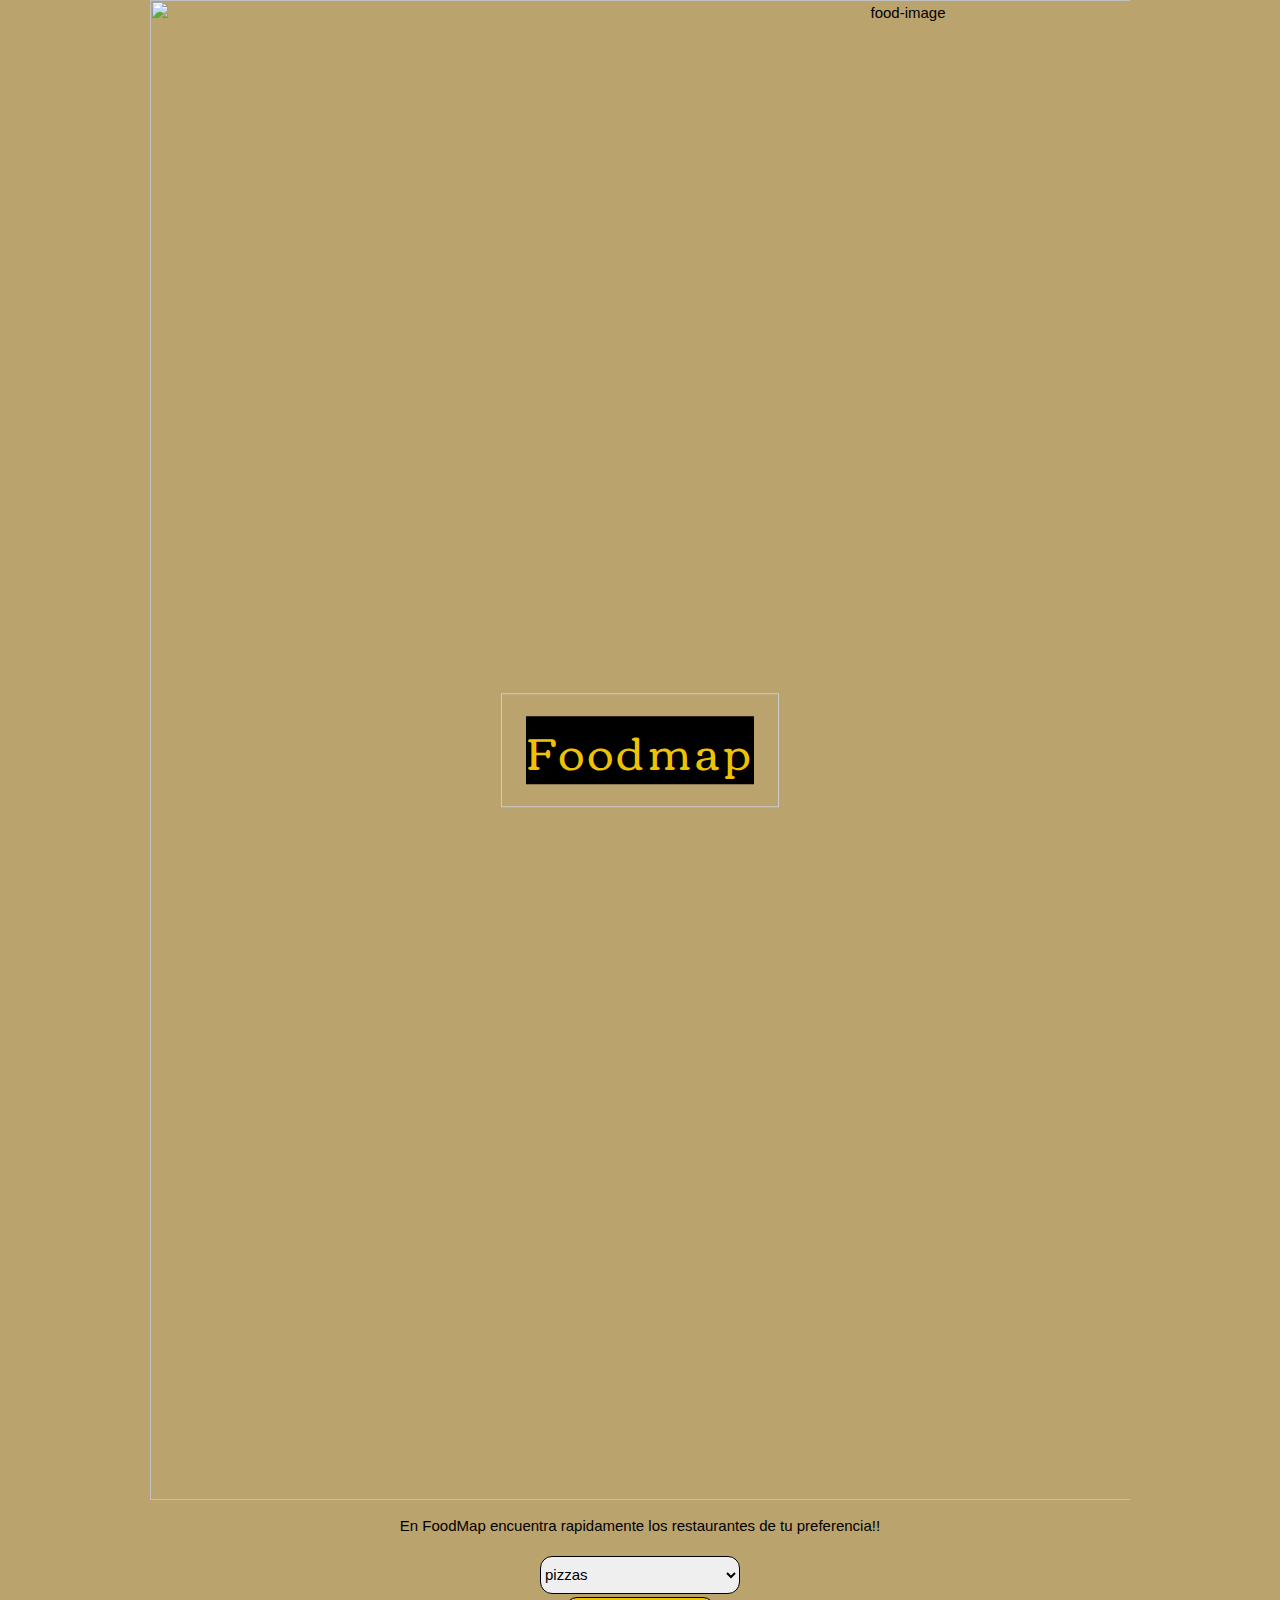
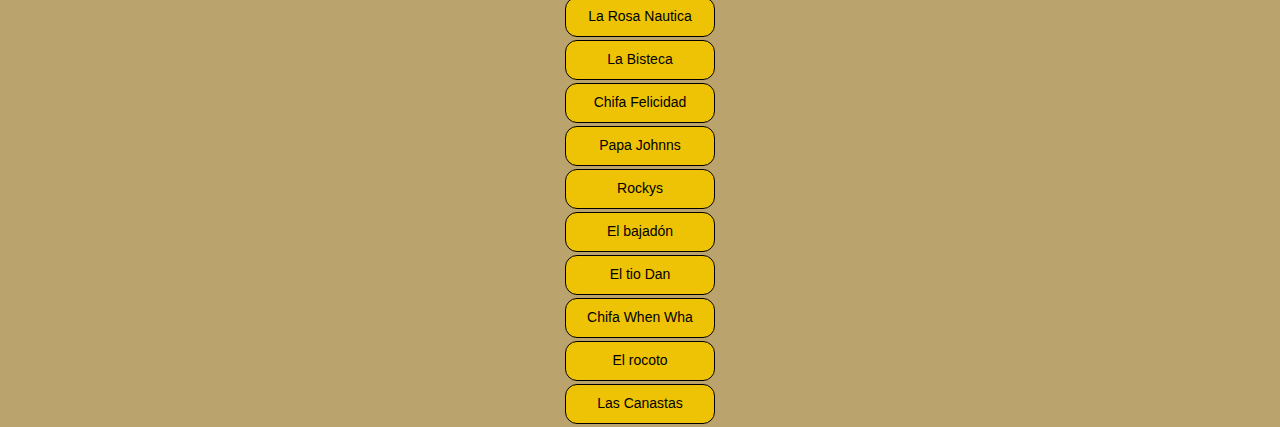
==== inicio.html @ 69ed823c "foodmap, filtra" ====
<html lang="en">

<head>
    <meta charset="UTF-8">
    <meta name="viewport" content="width=device-width, initial-scale=1.0">
    <meta http-equiv="X-UA-Compatible" content="ie=edge">
    <link rel="stylesheet" href="https://www.w3schools.com/w3css/4/w3.css">
    <link rel="stylesheet" href="style.css">
    <link href="https://fonts.googleapis.com/css?family=Corben" rel="stylesheet">
    <title>FoodMap</title>
</head>

<body>
    <header class="w3-display-container w3-content w3-center" style="max-width:1500px  height=50px" >
        <img class="w3-image" src="https://static.tumblr.com/6f6dc465fcba7549027d21d45e456b8c/bltzfqu/S18n8b5xf/tumblr_static_tumblr_static_7nlhbrj63hk4cs0wgs0w80ssw_640.jpg"
            alt="food-image" width="1500" height="20">
        <div class="w3-display-middle w3-padding-large w3-border w3-wide w3-text-light w3-center">
            <h1>Foodmap</h1>
        </div>
    </header>
    <div id="info" class="w3-display-container w3-content w3-center">
        <div id="areaBuscador">
            <p>En FoodMap encuentra rapidamente los restaurantes de tu preferencia!!</p>
            <select name="buscadorRest" id="restSelect">
                <option disabled>eligge</option>
                <option value="pizzas">pizzas</option>
                <option value="parrillas">parrillas</option>
                <option value="comida variada">comida variada</option>
                <option value="fastfood">fastfood</option>
                <option value="comida oriental">comida oriental</option>
            </select>
        </div>
        <div id="areaRest">
        </div>
    </div>
    <div id="idModal" class="w3-modal">
        <div class="w3-modal-content">
          <div class="w3-container">
            <span onclick="document.getElementById('idModal').style.display='none'" class="w3-button w3-display-topright">&times;</span>
            <div id="contModal"></div>
          </div>
        </div>
    <script src="index.js"></script>
</body>

</html>
---- style.css ----
body {
  background-color:rgb(187, 163, 110);
  color: black;

}

h1 {
  background-color: black;
  color: rgb(238, 195, 5);
  font-family: 'Corben', cursive;
  font-size: 45px;
  font-style: inherit;
}


#restSelect{ 
  border: 1px solid black ;
  color: black;
  width: 200px;
  height: 38px;
  border-radius: 12px;
  font-size: 15px;
  margin: 3px;
}
.listClass {
  background-color: rgb(238, 195, 5);
  border: 1px solid black ;
  color: black;
  margin-bottom: 3px;
  text-align: center;
  text-decoration: none;
  display: inline-block;
  border-radius: 12px;
  font-size: 14px;
  width: 150px;
  height: 40px;
  align-items: center
  
}


#contModal{
  font-size: 20px;
  font-weight: bold;
}
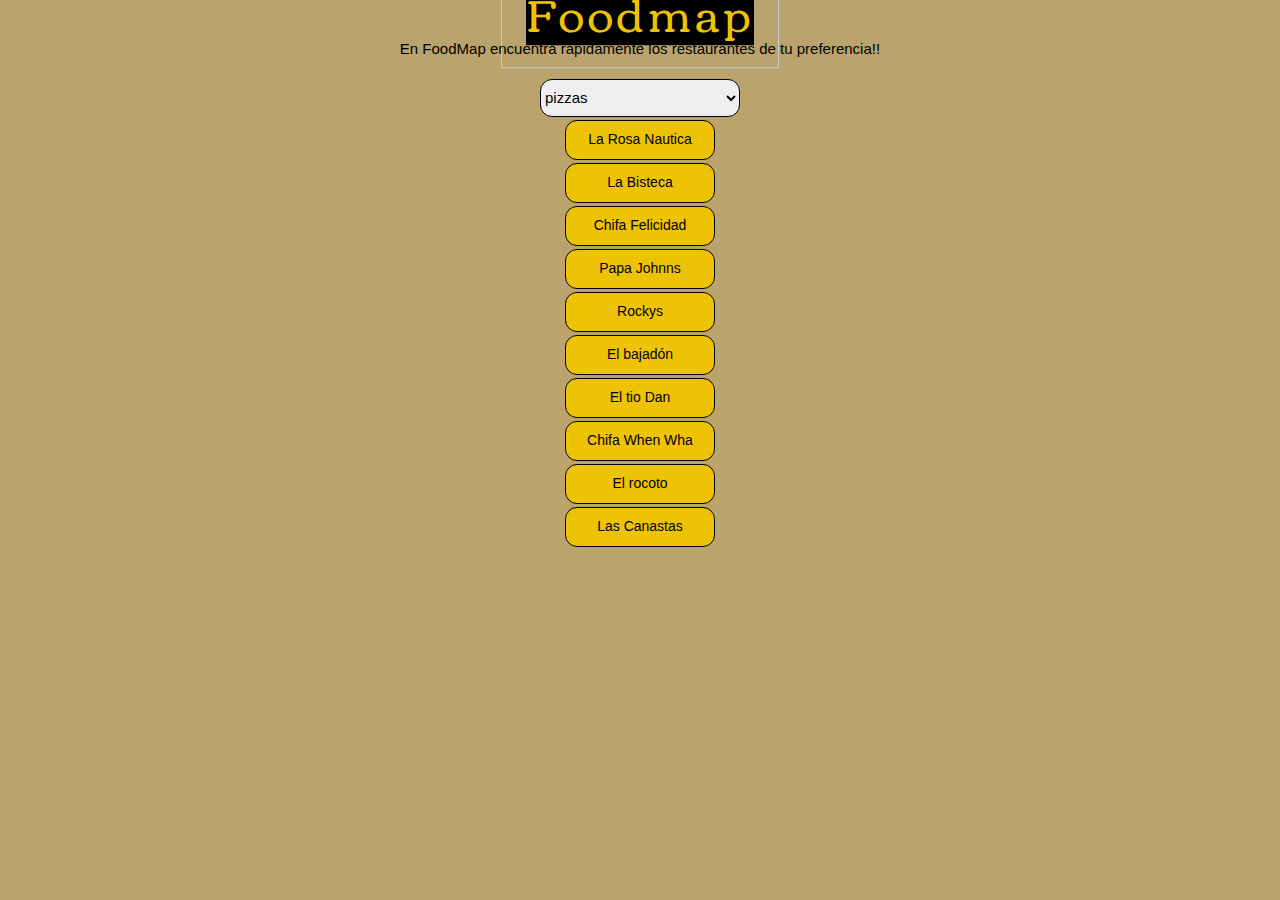
==== commit f92d1735: "corrigiendo" ====
--- a/inicio.html
+++ b/inicio.html
@@ -1,5 +1,5 @@
-<html lang="en">
-
+<!DOCTYPE html>
+<html lang="es">
 <head>
     <meta charset="UTF-8">
     <meta name="viewport" content="width=device-width, initial-scale=1.0">
